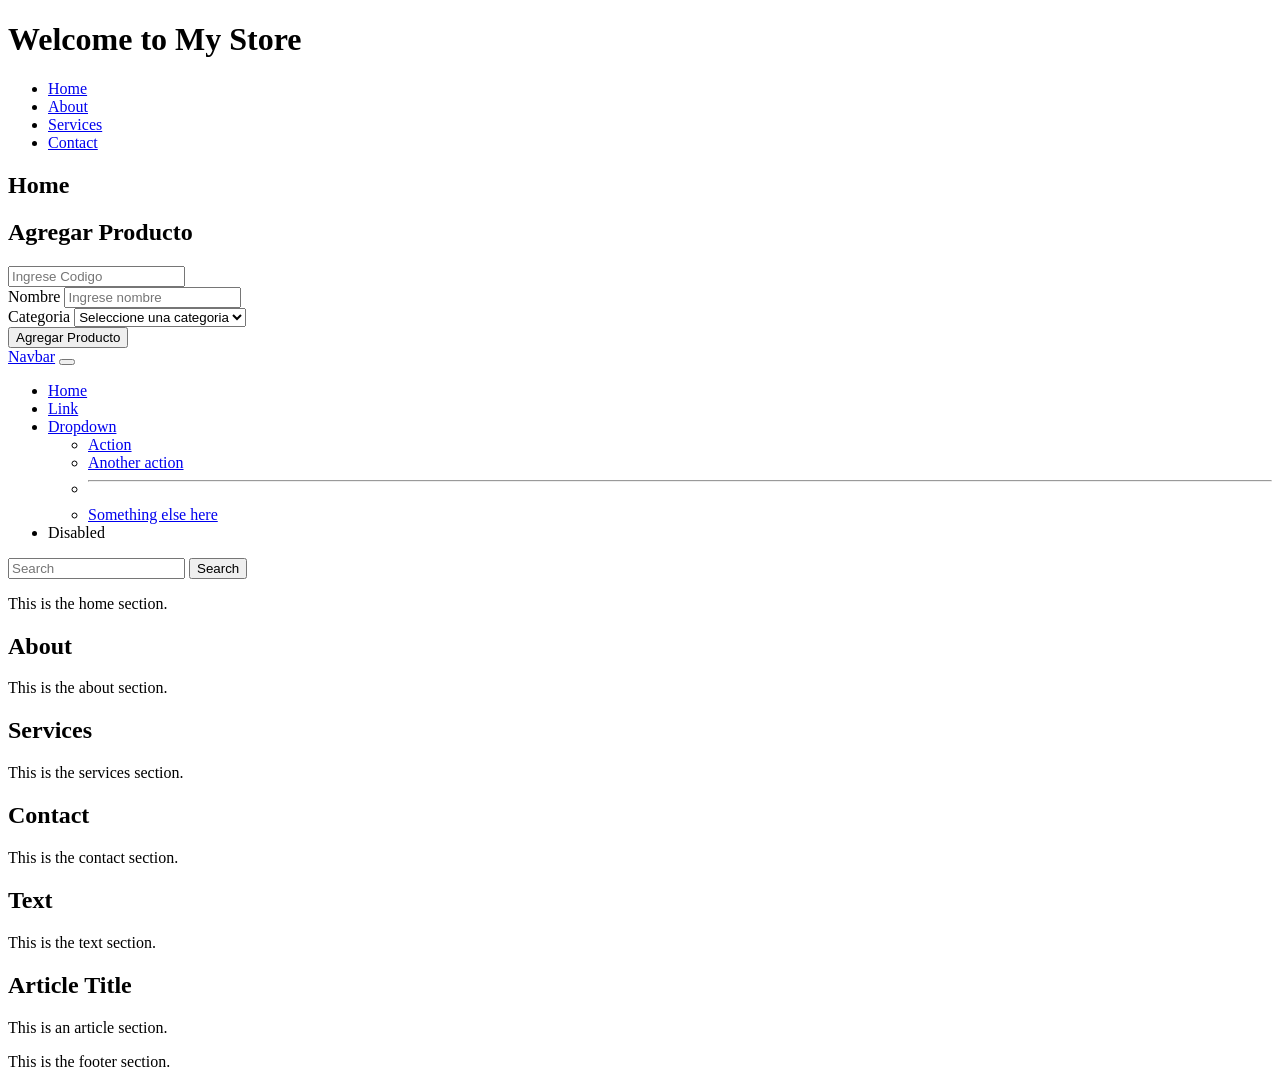
==== index.html @ 486edd38 "version 1" ====
<!DOCTYPE html>
<html lang="en">
<head>
    <meta charset="UTF-8">
    <meta name="viewport" content="width=device-width, initial-scale=1.0">
    <title>Document</title>
</head>
<body>
    <header>
        <h1>Welcome to My Store</h1>
    </header>

    <nav>
        <ul>
            <li><a href="#home">Home</a></li>
            <li><a href="#about">About</a></li>
            <li><a href="#services">Services</a></li>
            <li><a href="#contact">Contact</a></li>
        </ul>
    </nav>

    <main>
        <section id="home">
            <h2>Home</h2>
                <div class="container">
                    <h1> Agregar Producto</h1>

                    <form id = "formProducto">
                        <div class = "campo">
                            <label for="codigo"></label>
                            <input 
                            type="text"
                            id="codigo"
                            name="codigo"
                            placeholder="Ingrese Codigo">
                            <span id="errorCodigo" class = "error"></span>
                        </div>
                        <div class = "campo">
                            <label for="nombre">Nombre</label>
                            <input 
                            type="text"
                            id="nombre"
                            name="nombre"
                            placeholder="Ingrese nombre">
                            <span id="errorNombre" class = "error"></span>
                        </div>
                        <div class = "campo">
                            <label for="categoria">Categoria</label>
                            <select id="categoria" name="categoria">
                                <option value="">Seleccione una categoria</option>
                                <option value="Computación">Computación</option>
                                <option value="Electrónica">Electrónica</option>
                                <option value="Accesorios">Accesorios</option>
                            </select>
                            <span id="errorCategoria" class = "error"></span>
                        </div>

                        <button type = "submit">
                            Agregar Producto
                        </button> 
                    </form>
                    <div id="mensaje" class="exito"></div>

                <nav class="navbar navbar-expand-lg bg-body-tertiary">
                    <div class="container-fluid">
                        <a class="navbar-brand" href="#">Navbar</a>
                        <button class="navbar-toggler" type="button" data-bs-toggle="collapse" data-bs-target="#navbarSupportedContent" aria-controls="navbarSupportedContent" aria-expanded="false" aria-label="Toggle navigation">
                        <span class="navbar-toggler-icon"></span>
                        </button>
                        <div class="collapse navbar-collapse" id="navbarSupportedContent">
                        <ul class="navbar-nav me-auto mb-2 mb-lg-0">
                            <li class="nav-item">
                            <a class="nav-link active" aria-current="page" href="#">Home</a>
                            </li>
                            <li class="nav-item">
                            <a class="nav-link" href="#">Link</a>
                            </li>
                            <li class="nav-item dropdown">
                            <a class="nav-link dropdown-toggle" href="#" role="button" data-bs-toggle="dropdown" aria-expanded="false">
                                Dropdown
                            </a>
                            <ul class="dropdown-menu">
                                <li><a class="dropdown-item" href="#">Action</a></li>
                                <li><a class="dropdown-item" href="#">Another action</a></li>
                                <li><hr class="dropdown-divider"></li>
                                <li><a class="dropdown-item" href="#">Something else here</a></li>
                            </ul>
                            </li>
                            <li class="nav-item">
                            <a class="nav-link disabled" aria-disabled="true">Disabled</a>
                            </li>
                        </ul>
                        <form class="d-flex" role="search">
                            <input class="form-control me-2" type="search" placeholder="Search" aria-label="Search"/>
                            <button class="btn btn-outline-success" type="submit">Search</button>
                        </form>
                        </div>
                    </div>
                </nav>
            </div>
            <p>This is the home section.</p>
        </section>
        <section id="about">
            <h2>About</h2>
            <p>This is the about section.</p>
        </section>
        <section id="services">
            <h2>Services</h2>
            <p>This is the services section.</p>
        </section>
        <section id="contact">
            <h2>Contact</h2>
            <p>This is the contact section.</p>
        </section>
    </main>

    <section>
        <h2>Text</h2>
        <p>This is the text section.</p>
    </section>

    <article>
        <h2>Article Title</h2>
        <p>This is an article section.</p>
    </article>

    <footer>
        <p>This is the footer section.</p>
    </footer>
</body>
</html>
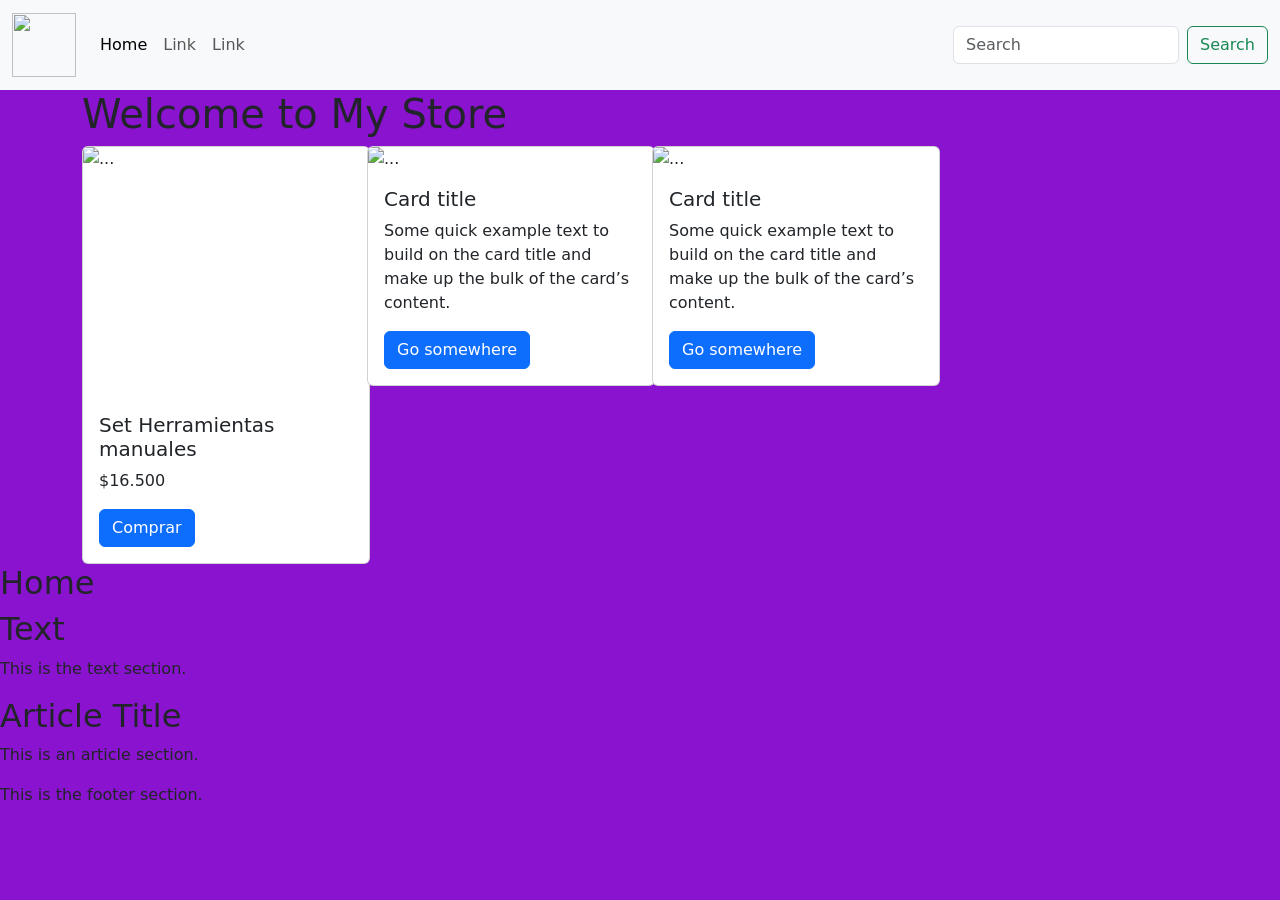
==== commit e8c609d8: "version 3" ====
--- a/index.html
+++ b/index.html
@@ -4,114 +4,94 @@
     <meta charset="UTF-8">
     <meta name="viewport" content="width=device-width, initial-scale=1.0">
     <title>Document</title>
+    <link href="https://cdn.jsdelivr.net/npm/bootstrap@5.3.8/dist/css/bootstrap.min.css" rel="stylesheet" integrity="sha384-sRIl4kxILFvY47J16cr9ZwB07vP4J8+LH7qKQnuqkuIAvNWLzeN8tE5YBujZqJLB" crossorigin="anonymous">
+    <script src="https://cdn.jsdelivr.net/npm/bootstrap@5.3.8/dist/js/bootstrap.bundle.min.js" integrity="sha384-FKyoEForCGlyvwx9Hj09JcYn3nv7wiPVlz7YYwJrWVcXK/BmnVDxM+D2scQbITxI" crossorigin="anonymous"></script>
+
+    <style>
+  
+        body{
+           background-color: #8913ce;
+        }
+    .cero{
+         color: rgb(59, 0, 186);
+    }
+
+
+    </style>
 </head>
 <body>
+    <nav class="navbar navbar-expand-lg bg-body-tertiary">
+        <div class="container-fluid">
+            <a class="navbar-brand" href="index.html"><img src="img/Logo Ferretería del Hogar.png" width="64" height="64"> </a>
+                <button class="navbar-toggler" type="button" data-bs-toggle="collapse" data-bs-target="#navbarSupportedContent" aria-controls="navbarSupportedContent" aria-expanded="false" aria-label="Toggle navigation">
+                    <span class="navbar-toggler-icon"></span>
+                </button>
+            <div class="collapse navbar-collapse" id="navbarSupportedContent">
+                    <ul class="navbar-nav me-auto mb-2 mb-lg-0">
+                        <li class="nav-item">
+                            <a class="nav-link active" aria-current="page" href="index.html">Home</a>
+                        </li>
+                        <li class="nav-item">
+                            <a class="nav-link" href="#">Link</a>
+                        </li>
+                        <li class="nav-item">
+                            <a class="nav-link" href="#">Link</a>
+                        </li>
+                    </ul>
+                <form class="d-flex" role="search">
+                    <input class="form-control me-2" type="search" placeholder="Search" aria-label="Search"/>
+                    <button class="btn btn-outline-success" type="submit">Search</button>
+                </form>
+            </div>
+        </div>
+    </nav>
+
     <header>
+        <div class="container">      
         <h1>Welcome to My Store</h1>
+        </div>
+
+        
+    <div class="container">      
+        <div class="row">
+            <div class="col-md-3"><div class="card" style="width: 18rem;" >
+                <img src="img/Set Herramientas.webp" class="card-img-top" alt="..." style="width: 250px; height: 250px;">
+                <div class="card-body">
+                    <h5 class="card-title">Set Herramientas manuales</h5>
+                    <p class="card-text">$16.500</p>
+                    <script>
+                            <p class="promotion">placeholderOferta</p>
+                    </script>
+                    <a href="#" class="btn btn-primary">Comprar</a>
+                </div>
+            </div></div>
+
+            <div class="col-md-3"><div class="card" style="width: 18rem;">
+                <img src="img/Pegamento_para_Madera.webp" class="card-img-top" alt="...">
+                <div class="card-body">
+                    <h5 class="card-title">Card title</h5>
+                    <p class="card-text">Some quick example text to build on the card title and make up the bulk of the card’s content.</p>
+                    <a href="#" class="btn btn-primary">Go somewhere</a>
+                </div>
+            </div></div>
+
+            <div class="col-md-3"><div class="card" style="width: 18rem;">
+                <img src="img/Mortero_Impermeabilizante.webp" class="card-img-top" alt="...">
+                <div class="card-body">
+                    <h5 class="card-title">Card title</h5>
+                    <p class="card-text">Some quick example text to build on the card title and make up the bulk of the card’s content.</p>
+                    <a href="#" class="btn btn-primary">Go somewhere</a>
+                </div>
+            </div></div>
+        </div>
     </header>
 
-    <nav>
-        <ul>
-            <li><a href="#home">Home</a></li>
-            <li><a href="#about">About</a></li>
-            <li><a href="#services">Services</a></li>
-            <li><a href="#contact">Contact</a></li>
-        </ul>
-    </nav>
+    
 
     <main>
         <section id="home">
             <h2>Home</h2>
-                <div class="container">
-                    <h1> Agregar Producto</h1>
-
-                    <form id = "formProducto">
-                        <div class = "campo">
-                            <label for="codigo"></label>
-                            <input 
-                            type="text"
-                            id="codigo"
-                            name="codigo"
-                            placeholder="Ingrese Codigo">
-                            <span id="errorCodigo" class = "error"></span>
-                        </div>
-                        <div class = "campo">
-                            <label for="nombre">Nombre</label>
-                            <input 
-                            type="text"
-                            id="nombre"
-                            name="nombre"
-                            placeholder="Ingrese nombre">
-                            <span id="errorNombre" class = "error"></span>
-                        </div>
-                        <div class = "campo">
-                            <label for="categoria">Categoria</label>
-                            <select id="categoria" name="categoria">
-                                <option value="">Seleccione una categoria</option>
-                                <option value="Computación">Computación</option>
-                                <option value="Electrónica">Electrónica</option>
-                                <option value="Accesorios">Accesorios</option>
-                            </select>
-                            <span id="errorCategoria" class = "error"></span>
-                        </div>
-
-                        <button type = "submit">
-                            Agregar Producto
-                        </button> 
-                    </form>
-                    <div id="mensaje" class="exito"></div>
-
-                <nav class="navbar navbar-expand-lg bg-body-tertiary">
-                    <div class="container-fluid">
-                        <a class="navbar-brand" href="#">Navbar</a>
-                        <button class="navbar-toggler" type="button" data-bs-toggle="collapse" data-bs-target="#navbarSupportedContent" aria-controls="navbarSupportedContent" aria-expanded="false" aria-label="Toggle navigation">
-                        <span class="navbar-toggler-icon"></span>
-                        </button>
-                        <div class="collapse navbar-collapse" id="navbarSupportedContent">
-                        <ul class="navbar-nav me-auto mb-2 mb-lg-0">
-                            <li class="nav-item">
-                            <a class="nav-link active" aria-current="page" href="#">Home</a>
-                            </li>
-                            <li class="nav-item">
-                            <a class="nav-link" href="#">Link</a>
-                            </li>
-                            <li class="nav-item dropdown">
-                            <a class="nav-link dropdown-toggle" href="#" role="button" data-bs-toggle="dropdown" aria-expanded="false">
-                                Dropdown
-                            </a>
-                            <ul class="dropdown-menu">
-                                <li><a class="dropdown-item" href="#">Action</a></li>
-                                <li><a class="dropdown-item" href="#">Another action</a></li>
-                                <li><hr class="dropdown-divider"></li>
-                                <li><a class="dropdown-item" href="#">Something else here</a></li>
-                            </ul>
-                            </li>
-                            <li class="nav-item">
-                            <a class="nav-link disabled" aria-disabled="true">Disabled</a>
-                            </li>
-                        </ul>
-                        <form class="d-flex" role="search">
-                            <input class="form-control me-2" type="search" placeholder="Search" aria-label="Search"/>
-                            <button class="btn btn-outline-success" type="submit">Search</button>
-                        </form>
-                        </div>
-                    </div>
-                </nav>
-            </div>
-            <p>This is the home section.</p>
-        </section>
-        <section id="about">
-            <h2>About</h2>
-            <p>This is the about section.</p>
-        </section>
-        <section id="services">
-            <h2>Services</h2>
-            <p>This is the services section.</p>
-        </section>
-        <section id="contact">
-            <h2>Contact</h2>
-            <p>This is the contact section.</p>
-        </section>
+               
     </main>
 
     <section>
